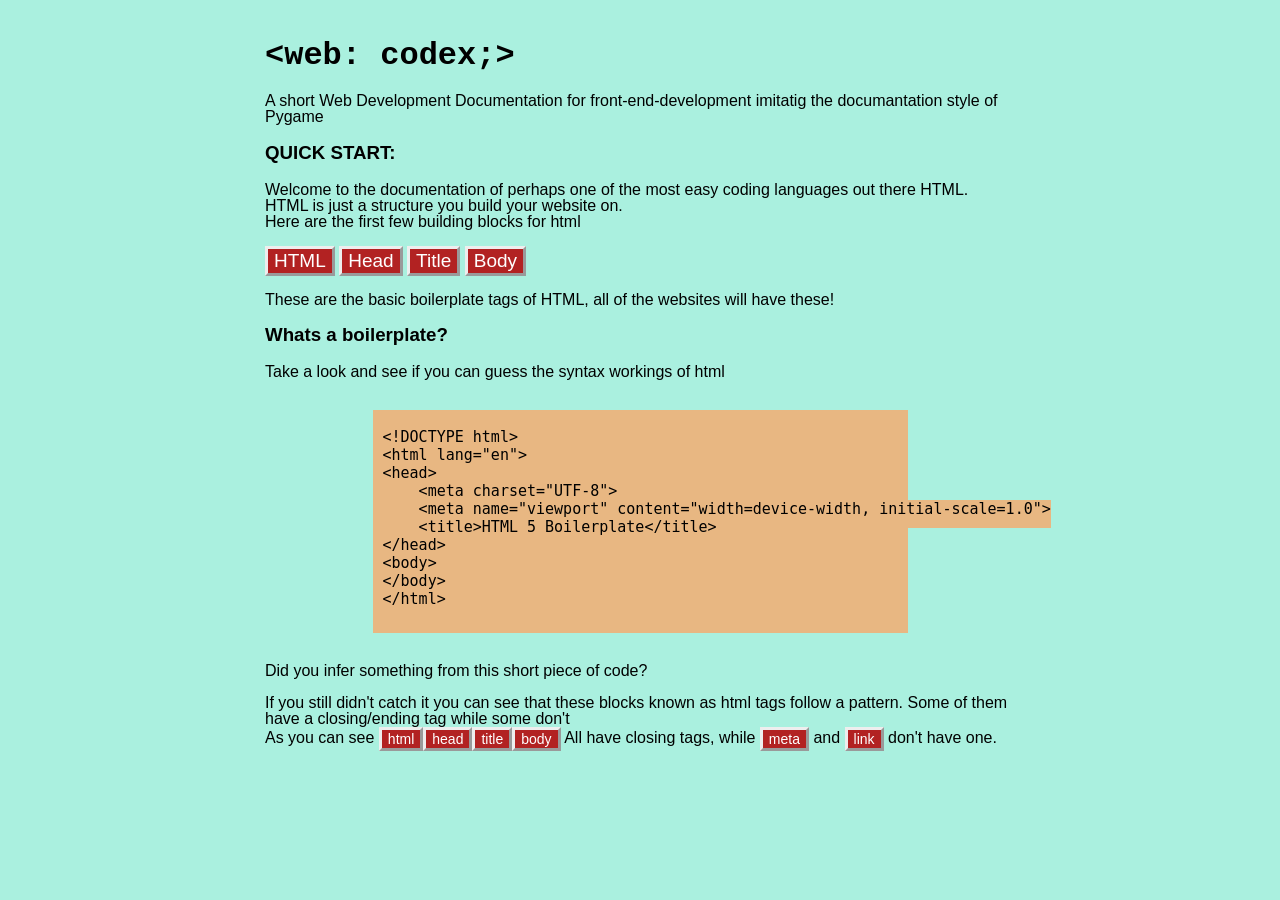
==== src/index.html @ 2c4943ce "baseplate info and normal setup of site" ====
<!DOCTYPE html>
<html lang="en">
<head>
    <meta character="UTF-8"> 
    <meta name="viewport" cotent="width=device-width, initial-scale=1.0">
    <title>&lt;web: codex;&gt;</title>
    <link rel="stylesheet" href="style.css">
</head>
<body style="background-color: #aaf0df;"">
<div class="main">
    <div> 
        <h1 class="docs-logo">&lt;web: <span class="highlight">codex</span>;&gt;</h1>
    </div>

    <p>
        A short Web Development Documentation for front-end-development 
        imitatig the documantation style of Pygame 
    </p>
    
    <section>
        <h3>QUICK START:</h3>
        <p>Welcome to the documentation of perhaps one of the most easy coding languages out there HTML. <br> HTML is just a structure you build your website on. <br> Here are the first few building blocks for html
        </p>
        <button class="lable-blocks">HTML</button>
        <button class="lable-blocks">Head</button>
        <button class="lable-blocks">Title</button>
        <button class="lable-blocks">Body</button>
        <br>
        <p>These are the basic boilerplate tags of HTML, all of the websites will have these!</p>

        <h3> Whats a boilerplate? </h3>
        <p> Take a look and see if you can guess the syntax workings of html </p>
        <div id="boilerplate" class="code">

<pre><code id="boiler-text" class="code">
&lt;!DOCTYPE html&gt;
&lt;html lang="en"&gt;
&lt;head&gt;
    &lt;meta charset="UTF-8"&gt;
    &lt;meta name="viewport" content="width=device-width, initial-scale=1.0"&gt;
    &lt;title&gt;HTML 5 Boilerplate&lt;/title&gt;
&lt;/head&gt;
&lt;body&gt;
&lt;/body&gt;
&lt;/html&gt;
</code></pre>

        </div>
        <p> Did you infer something from this short piece of code? </p>
        <p> If you still didn't catch it you can see that these blocks known as html tags follow a pattern. Some of them have a closing/ending tag while some don't <br>
        As you can see <button class="blocks">html</button><button class="blocks">head</button><button class="blocks">title</button><button class="blocks">body</button> All have closing tags,
        while <button class="blocks">meta</button> and <button class="blocks">link</button> don't have one. </p>
         
    </section>
</div>
</body>




</html>
---- src/style.css ----
.lable-blocks {
    background-color: firebrick;
    color: white;
    font-size: 19px;
    display: inline-block;
    float: none;
    margin: 0;
    border-color: whitesmoke;
    border: outset;
    vertical-align: middle;


    transition: all 0.3s ease-out;
}

.lable-blocks:active, .lable-blocks:hover {
    transform: scale(1.20);
    background-color: brown;
    color: whitesmoke;
    cursor: pointer;    
}

.blocks {
    background-color: firebrick;
    color: white;
    font-size: 14px;
    display: inline-block;
    margin: 0;
    border-color: whitesmoke;
    border: outset;
    vertical-align: middle;


    transition: all 0.3s ease-out;
}

.blocks:active, .blocks:hover {
    transform: scale(1.09);
    background-color: brown;
    color: whitesmoke;
    cursor: pointer;    
}

.code {
    background-color: #e8b782;

    width: 70%;
    margin: 30px auto;
    padding: 0px 0px 10px 10px;

    font-size: 15px;
    font-weight: 500;
}

.main {
    max-width: 750px;
    width: 90%;
    margin: 40px auto;
    text-align: left;
}
p {
    font-family: Arial, Helvetica, sans-serif;
}

body {
    font-family: sans-serif;
    color: black; 
    font-style: normal;
    text-decoration: none;
    text-align: center;
    
    line-height: 1;
    font-weight: inherit;

    margin: 0;
    padding: 0;
}

pre {
    font-family: monospace;
    line-height: 120%;
}

.docs-logo {
    font-family: 'Courier New', Courier, monospace;
    font-size: 24;
}
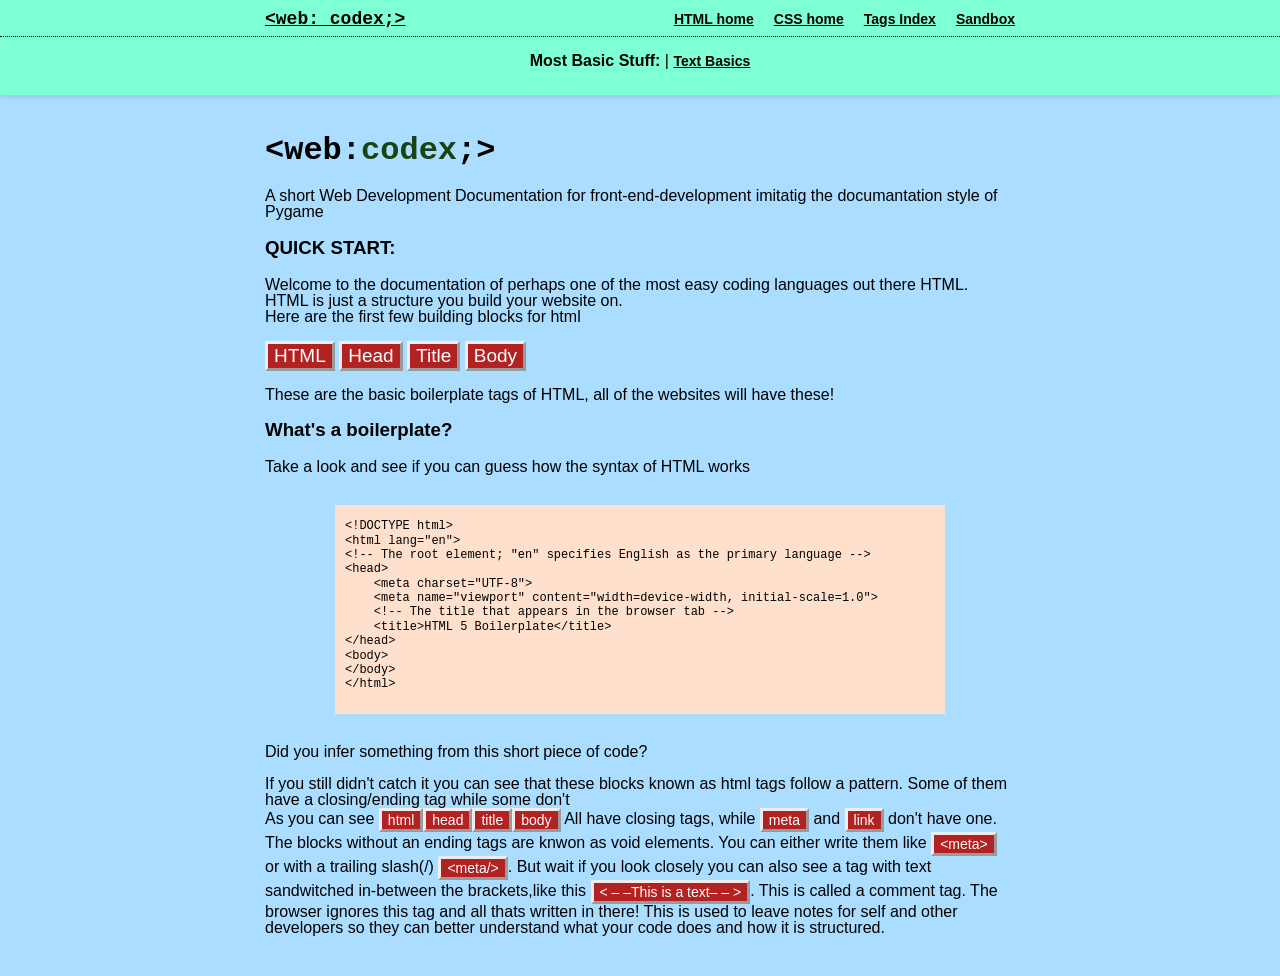
==== commit 5578c676: "Navigation bar some fixes... changed the theme I think I forgot" ====
--- a/src/index.html
+++ b/src/index.html
@@ -1,15 +1,32 @@
 <!DOCTYPE html>
 <html lang="en">
 <head>
-    <meta character="UTF-8"> 
-    <meta name="viewport" cotent="width=device-width, initial-scale=1.0">
+    <meta charset="UTF-8"> 
+    <meta name="viewport" content="width=device-width, initial-scale=1.0">
     <title>&lt;web: codex;&gt;</title>
     <link rel="stylesheet" href="style.css">
 </head>
-<body style="background-color: #aaf0df;"">
+<body style="background-color: #AADDFF;">
+
+<!--Navigation Bar-->
+<nav class = "top-navbar">
+    <div class="nav-container">
+        <a href="#home" class="nav-brand">&lt;web: codex;&gt;</a>
+        <ul class="nav-links">
+            <li><a href="#html-home">HTML home</a></li>
+            <li><a href="#css-home">CSS home</a></li>
+            <li><a href="#tags-index">Tags Index</a></li>
+            <li><a href="#sandbox">Sandbox</a></li>
+        </ul>
+    </div> 
+    <hr style="color:black;border-bottom:none;border-style: dotted;border-bottom-style:none;">
+    <p class="nav-p">
+        <b>Most Basic Stuff: </b> | <a href="#test-basics">Text Basics</a>
+    </p>
+</nav>
 <div class="main">
-    <div> 
-        <h1 class="docs-logo">&lt;web: <span class="highlight">codex</span>;&gt;</h1>
+    <div id="home"> 
+        <h1 class="docs-logo highlight" >&lt;web:<span class="highlight">codex</span>;&gt;</h1>
     </div>
 
     <p>
@@ -17,7 +34,7 @@
         imitatig the documantation style of Pygame 
     </p>
     
-    <section>
+    <section>  <!--intro plus boiler plate-->
         <h3>QUICK START:</h3>
         <p>Welcome to the documentation of perhaps one of the most easy coding languages out there HTML. <br> HTML is just a structure you build your website on. <br> Here are the first few building blocks for html
         </p>
@@ -28,17 +45,19 @@
         <br>
         <p>These are the basic boilerplate tags of HTML, all of the websites will have these!</p>
 
-        <h3> Whats a boilerplate? </h3>
-        <p> Take a look and see if you can guess the syntax workings of html </p>
+        <h3> What's a boilerplate? </h3>
+        <p> Take a look and see if you can guess how the syntax of HTML works</p>
         <div id="boilerplate" class="code">
 
-<pre><code id="boiler-text" class="code">
+<pre><code id="boiler-text">
 &lt;!DOCTYPE html&gt;
-&lt;html lang="en"&gt;
+&lt;html lang="en"&gt; 
+&lt;!-- The root element; "en" specifies English as the primary language --&gt;
 &lt;head&gt;
-    &lt;meta charset="UTF-8"&gt;
+    &lt;meta charset="UTF-8"&gt; 
     &lt;meta name="viewport" content="width=device-width, initial-scale=1.0"&gt;
-    &lt;title&gt;HTML 5 Boilerplate&lt;/title&gt;
+    &lt;!-- The title that appears in the browser tab --&gt;
+    &lt;title&gt;HTML 5 Boilerplate&lt;/title&gt; 
 &lt;/head&gt;
 &lt;body&gt;
 &lt;/body&gt;
@@ -49,8 +68,17 @@
         <p> Did you infer something from this short piece of code? </p>
         <p> If you still didn't catch it you can see that these blocks known as html tags follow a pattern. Some of them have a closing/ending tag while some don't <br>
         As you can see <button class="blocks">html</button><button class="blocks">head</button><button class="blocks">title</button><button class="blocks">body</button> All have closing tags,
-        while <button class="blocks">meta</button> and <button class="blocks">link</button> don't have one. </p>
+        while <button class="blocks">meta</button> and <button class="blocks">link</button> don't have one. The blocks without an ending tags are knwon as void elements. You can
+        either write them like <button class="blocks">&lt;meta&gt;</button> or with a trailing slash(/) <button class="blocks">&lt;meta/&gt;</button>. But wait if you look closely 
+        you can also see a tag with text sandwitched in-between the brackets,like this  <button class="blocks">&lt; &ndash; &ndash;This is a text&ndash; &ndash; &gt;</button>. 
+        This is called a comment tag. The browser ignores this tag and all thats written in there! This is used to leave notes for self and other developers 
+        so they can better understand what your code does and how it is structured.</p>
+
          
+    </section>
+
+    <section> <!--text basics-->    
+
     </section>
 </div>
 </body>
--- a/src/style.css
+++ b/src/style.css
@@ -44,13 +44,14 @@
 }
 
 .code {
-    background-color: #e8b782;
+    background-color: #FFE0CC;
 
-    width: 70%;
+    width: 80%;
     margin: 30px auto;
     padding: 0px 0px 10px 10px;
+    
 
-    font-size: 15px;
+    font-size: 12px;
     font-weight: 500;
 }
 
@@ -81,9 +82,76 @@
 pre {
     font-family: monospace;
     line-height: 120%;
+
 }
 
 .docs-logo {
     font-family: 'Courier New', Courier, monospace;
     font-size: 24;
+}
+.docs-logo .highlight {
+  color: #1a4314; /* Pygame green accent */
+}
+
+
+.top-navbar {
+    background-color:aquamarine;
+    width: 100%;
+    position: sticky;
+    top: 0;
+    z-index: 1000;
+    box-shadow: 0 2px 5px rgba(0, 0, 0, 0.1);
+    padding: 10px 0;
+    
+}
+
+.nav-container {
+    max-width: 750px;
+    width: 90%;
+    margin: 0 auto;
+    display: flex;
+    justify-content: space-between;
+    align-items: center ;
+}
+
+.nav-brand {
+    font-family: 'Courier New', Courier, monospace;
+    font-weight: bold;
+    font-size: 18px;
+    color: black;
+}
+.nav-links {
+    list-style: none;
+    margin: 0;
+    padding: 0;
+    display: flex;
+    gap: 20px;
+}
+
+.nav-links a {
+    font-family: Arial, Helvetica, sans-serif;
+    font-size: 14px;
+    font-weight: bold;
+    color: rgb(0, 0, 0);
+    text-decoration: underline;
+    transition: color 0.2s ease;
+}
+
+.nav-links a:hover {
+    text-decoration: none;
+    color: #cd5200; 
+}
+
+.nav-p a {
+    font-family: Arial, Helvetica, sans-serif;
+    font-size: 14px;
+    font-weight: bold;
+    color: rgb(0, 0, 0);
+    text-decoration: underline;
+    transition: color 0.2s ease;
+}
+
+.nav-p a:hover {
+    text-decoration: none;
+    color: #cd5200;
 }
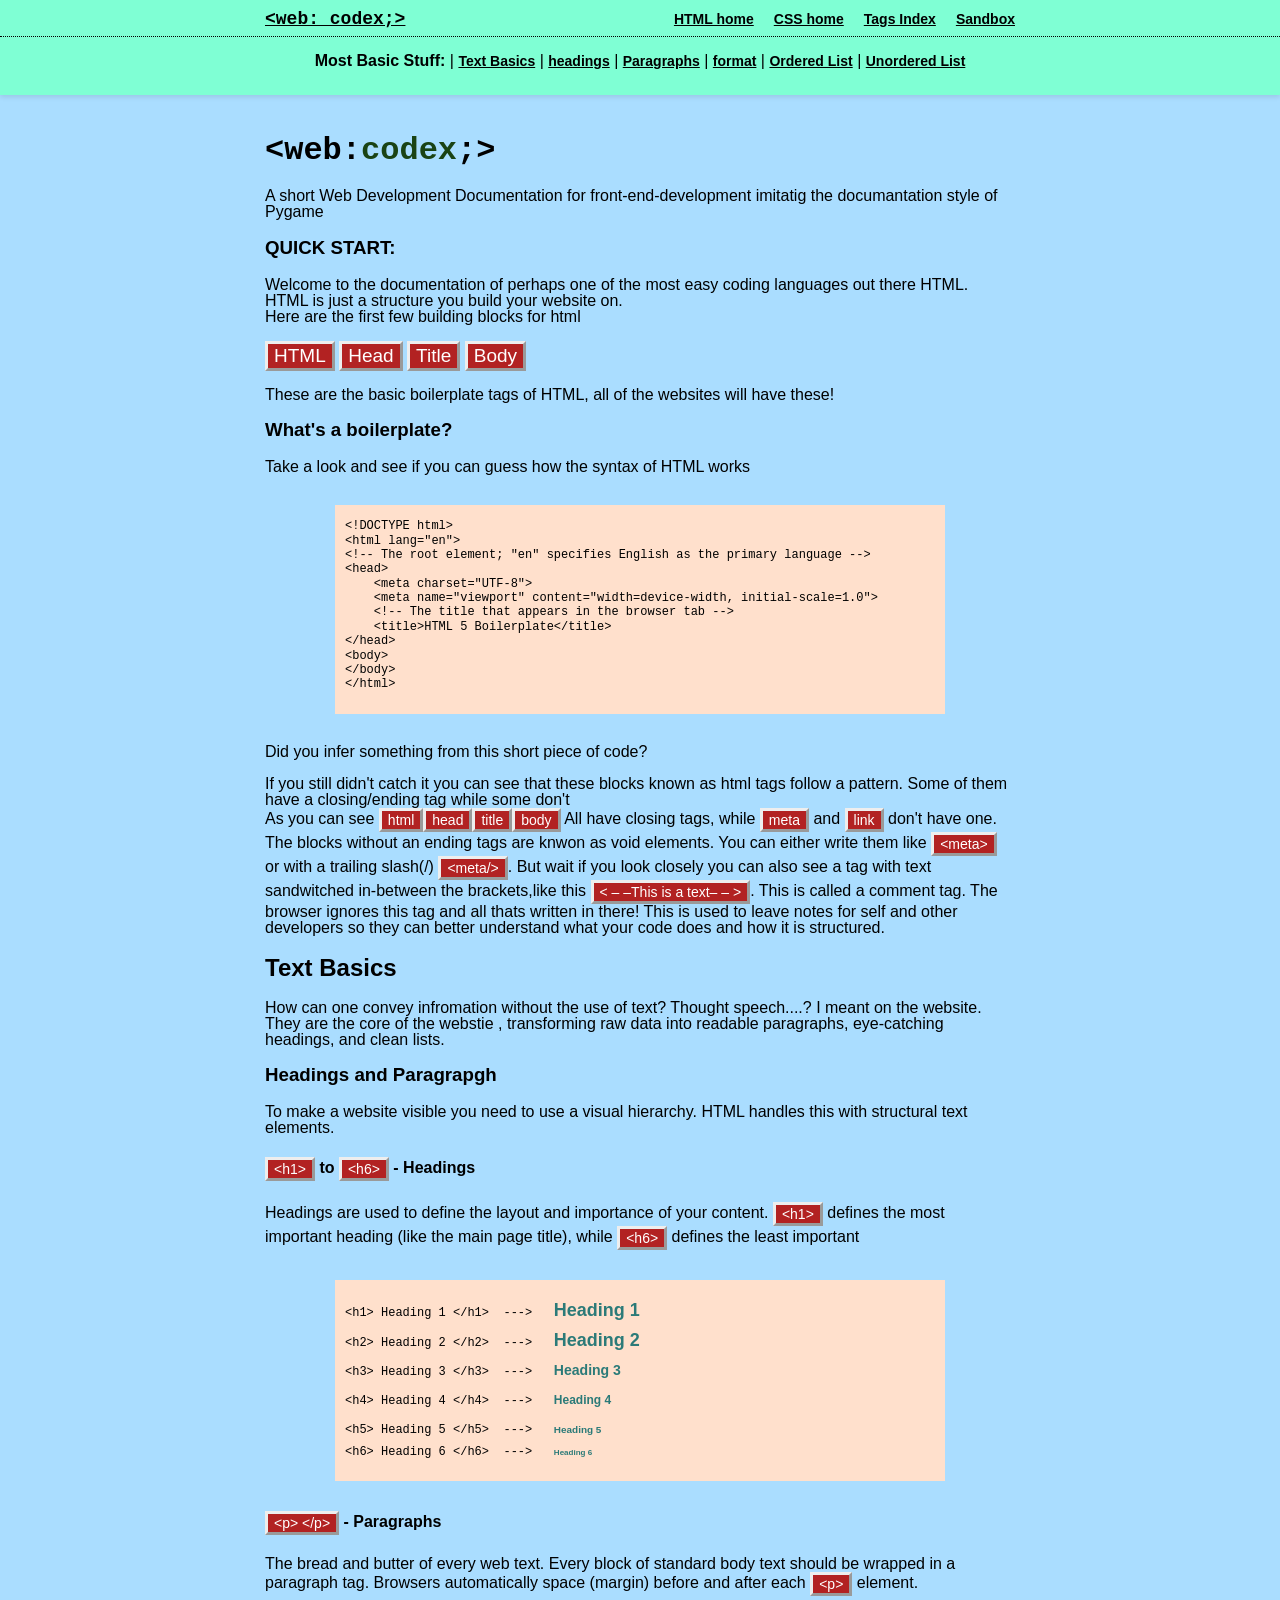
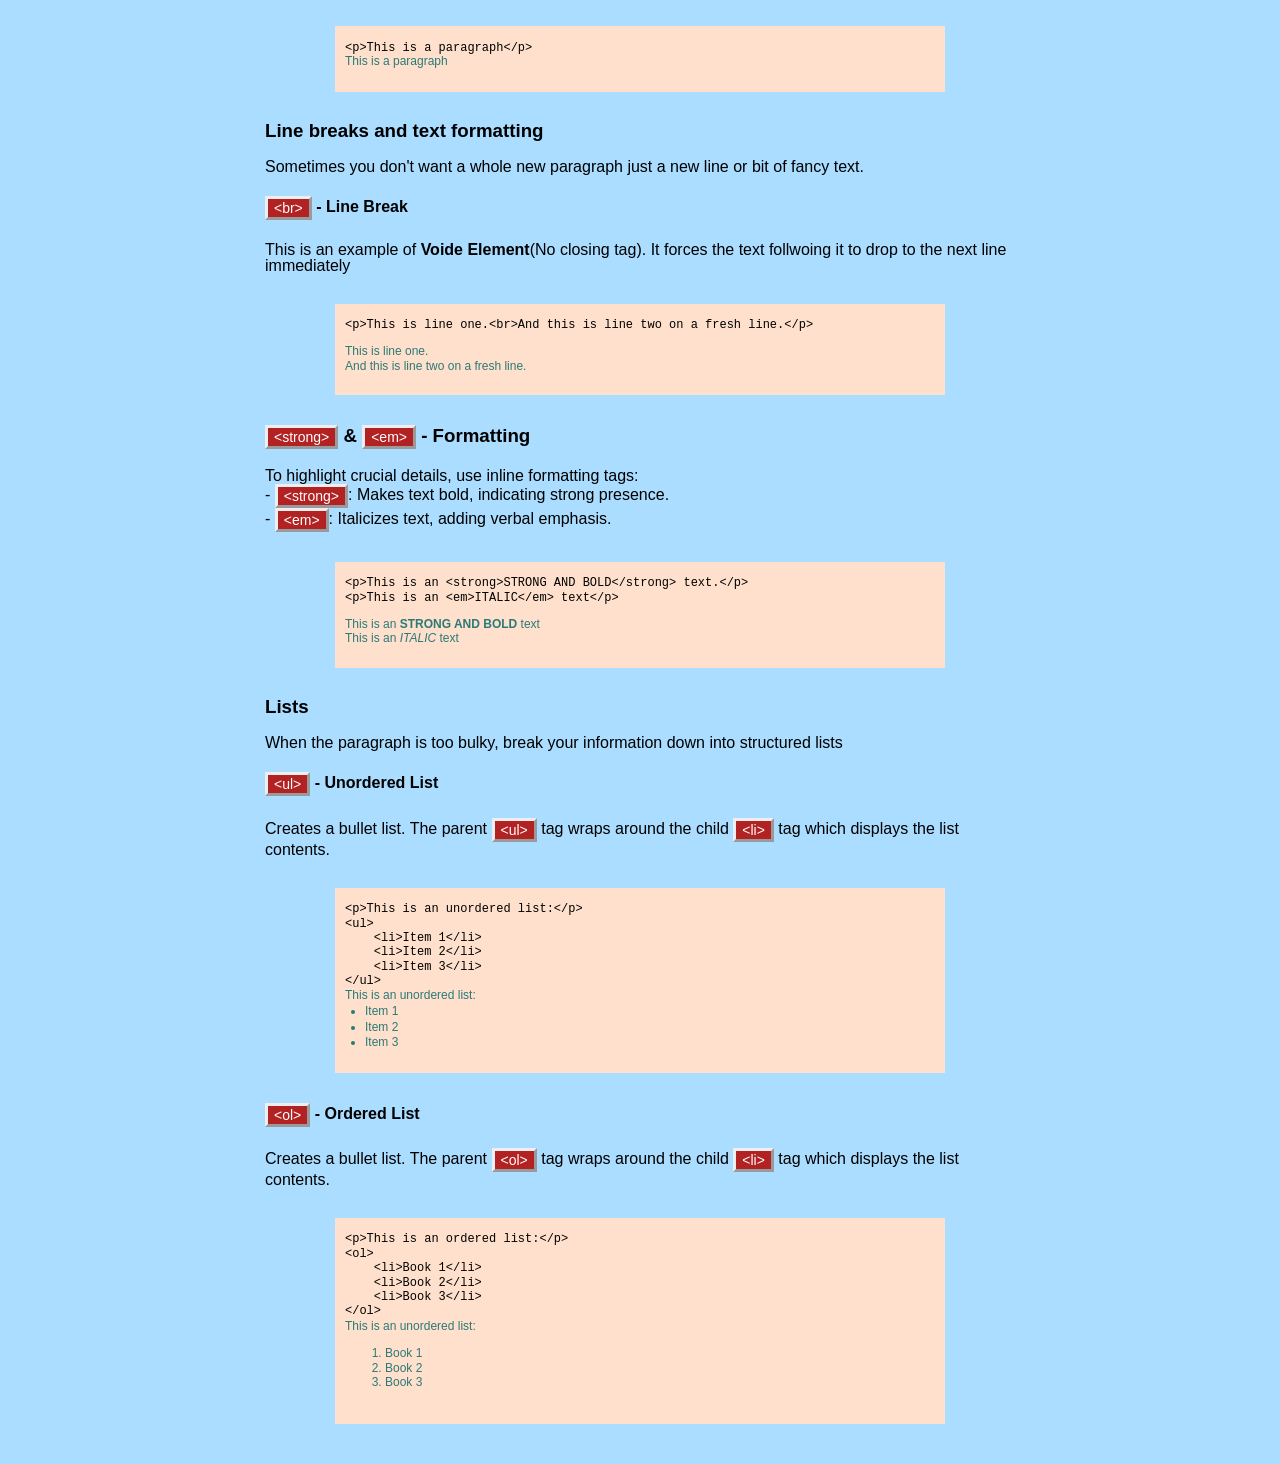
==== commit 1063ce00: "more documentation stuff added, fixed navigation bar and controlling" ====
--- a/src/index.html
+++ b/src/index.html
@@ -21,12 +21,13 @@
     </div> 
     <hr style="color:black;border-bottom:none;border-style: dotted;border-bottom-style:none;">
     <p class="nav-p">
-        <b>Most Basic Stuff: </b> | <a href="#test-basics">Text Basics</a>
+        <b>Most Basic Stuff: </b> | <a href="#text-basics">Text Basics</a> | <a href="#headings">headings</a> | <a href="#paragraphs">Paragraphs</a>
+        | <a href="#format">format</a> | <a href="#ordered-list">Ordered List</a> | <a href="#unordered-list">Unordered List</a>
     </p>
 </nav>
 <div class="main">
-    <div id="home"> 
-        <h1 class="docs-logo highlight" >&lt;web:<span class="highlight">codex</span>;&gt;</h1>
+    <div id="html-home"> 
+        <h1 id="home" class="docs-logo highlight" >&lt;web:<span class="highlight">codex</span>;&gt;</h1>
     </div>
 
     <p>
@@ -47,8 +48,8 @@
 
         <h3> What's a boilerplate? </h3>
         <p> Take a look and see if you can guess how the syntax of HTML works</p>
-        <div id="boilerplate" class="code">
 
+<div id="boilerplate" class="code">
 <pre><code id="boiler-text">
 &lt;!DOCTYPE html&gt;
 &lt;html lang="en"&gt; 
@@ -63,8 +64,7 @@
 &lt;/body&gt;
 &lt;/html&gt;
 </code></pre>
-
-        </div>
+</div>
         <p> Did you infer something from this short piece of code? </p>
         <p> If you still didn't catch it you can see that these blocks known as html tags follow a pattern. Some of them have a closing/ending tag while some don't <br>
         As you can see <button class="blocks">html</button><button class="blocks">head</button><button class="blocks">title</button><button class="blocks">body</button> All have closing tags,
@@ -73,13 +73,95 @@
         you can also see a tag with text sandwitched in-between the brackets,like this  <button class="blocks">&lt; &ndash; &ndash;This is a text&ndash; &ndash; &gt;</button>. 
         This is called a comment tag. The browser ignores this tag and all thats written in there! This is used to leave notes for self and other developers 
         so they can better understand what your code does and how it is structured.</p>
-
-         
     </section>
 
     <section> <!--text basics-->    
+        <h2 id="text-basics">Text Basics</h2>
+        <p > How can one convey infromation without the use of text? Thought speech....? I meant on the website. They are the core of the webstie 
+            , transforming raw data into readable paragraphs, eye-catching headings, and clean  lists.</p>
+            <h3 id="headings">Headings and Paragrapgh</h3>
+            <p>To make a website visible you need to use a visual hierarchy. HTML handles this with structural text elements.</p>
+                 
+            <h4><button class="blocks">&lt;h1&gt;</button> to  <button class="blocks">&lt;h6&gt;</button> - Headings </h4>
+            <p>Headings are used to define the layout and importance of your content. <button class="blocks">&lt;h1&gt;</button> defines the most
+            important heading (like the main page title), while <button class="blocks">&lt;h6&gt;</button> defines the least important</p>
+            
+<div class="code">
+<pre><code>
+&lt;h1&gt; Heading 1 &lt;/h1&gt;  --->   <h1 style="display: inline; line-height: 30px;">Heading 1</h1>
+&lt;h2&gt; Heading 2 &lt;/h2&gt;  --->   <h2 style="display: inline; line-height: 30px;" >Heading 2</h2>
+&lt;h3&gt; Heading 3 &lt;/h3&gt;  --->   <h3 style="display: inline; line-height: 30px;">Heading 3</h3>
+&lt;h4&gt; Heading 4 &lt;/h4&gt;  --->   <h4 style="display: inline; line-height: 30px;">Heading 4</h4>
+&lt;h5&gt; Heading 5 &lt;/h5&gt;  --->   <h5 style="display: inline; line-height: 30px;">Heading 5</h5>
+&lt;h6&gt; Heading 6 &lt;/h6&gt;  --->   <h6 style="display: inline; line-height: 0px;">Heading 6</h6>
+</code></pre>
+</div>
+            <h4  id="paragraphs"><button class="blocks">&lt;p&gt; &lt;/p&gt;</button> - Paragraphs </h4> 
+            <p>The bread and butter of every web text. Every block of standard body text should be wrapped in a paragraph tag. 
+                Browsers automatically space (margin) before and after each <button class="blocks">&lt;p&gt;</button> element.
+            </p>
+<div class="code">
+<pre><code>
+&lt;p&gt;This is a paragraph&lt;/p&gt;
+<p style="display: inline; line-height: 10px;">This is a paragraph</p></code></pre>
+</div>
+            <h3 id="format">Line breaks and text formatting </h2>
+            <p>Sometimes you don't want a whole new paragraph just a new line or bit of fancy text.</p>
+            <h4><button class="blocks">&lt;br&gt;</button> - Line Break</h4>
+            <p>This is an example of <strong>Voide Element</strong>(No closing tag). It forces the text follwoing it to drop to the next line immediately</p>
+<div id="line-break" class="code">
+<pre><code>
+&lt;p&gt;This is line one.&lt;br&gt;And this is line two on a fresh line.&lt;/p&gt;
+<span class="output"><P>This is line one.<br>And this is line two on a fresh line.</P></span><span></span></code></pre>
+</div>
+        <h3><button class="blocks">&lt;strong&gt;</button> & <button class="blocks">&lt;em&gt;</button> - Formatting</h3>
+        <p>To highlight crucial details, use inline formatting tags:<br>
+            - <button class="blocks">&lt;strong&gt;</button>: Makes text bold, indicating strong presence.<br>
+            - <button class="blocks">&lt;em&gt;</button>: Italicizes text, adding verbal emphasis.
+        </p>
+<div id="strong-em" class="code">
+<pre><code>
+&lt;p&gt;This is an &lt;strong&gt;STRONG AND BOLD&lt;/strong&gt; text.&lt;/p&gt;
+&lt;p&gt;This is an &lt;em&gt;ITALIC&lt;/em&gt; text&lt;/p&gt;
+<p>This is an <strong>STRONG AND BOLD</strong> text<br>This is an <em>ITALIC</em> text</p></code></pre>
+</div>
+    <h3>Lists</h3>
+    <p>When the paragraph is too bulky, break your information down into structured lists</p>
+    <h4 id="unordered-list"><button class="blocks">&lt;ul&gt;</button> - Unordered List</h4>
+    <p>Creates a bullet list. The parent <button class="blocks">&lt;ul&gt;</button> tag wraps around the child 
+    <button class="blocks">&lt;li&gt;</button> tag which displays the list contents.</p>
+
+<div id="unordered-list" class="code">
+<pre><code>
+&lt;p&gt;This is an unordered list:&lt;/p&gt;
+&lt;ul&gt;
+    &lt;li&gt;Item 1&lt;/li&gt;
+    &lt;li&gt;Item 2&lt;/li&gt;
+    &lt;li&gt;Item 3&lt;/li&gt;
+&lt;/ul&gt;
+<span class="my-span-preview"><p>This is an unordered list:</p><ul><li>Item 1</li><li>Item 2</li><li>Item 3</li></ul></span>
+</code></pre>
+</div>
+
+    <h4 id="ordered-list"><button class="blocks">&lt;ol&gt;</button> - Ordered List</h4>
+    <p>Creates a bullet list. The parent <button class="blocks">&lt;ol&gt;</button> tag wraps around the child 
+    <button class="blocks">&lt;li&gt;</button> tag which displays the list contents.</p>
+
+<div id="unordered-list" class="code">
+<pre><code>
+&lt;p&gt;This is an ordered list:&lt;/p&gt;
+&lt;ol&gt;
+    &lt;li&gt;Book 1&lt;/li&gt;
+    &lt;li&gt;Book 2&lt;/li&gt;
+    &lt;li&gt;Book 3&lt;/li&gt;
+&lt;/ol&gt;
+<span class="my-span-preview"><p>This is an unordered list:</p><ol><li>Book 1</li><li>Book 2</li><li>Book 3</li></ol></span>
+</span></code></pre>
+</div>
 
     </section>
+
+
 </div>
 </body>
 
--- a/src/style.css
+++ b/src/style.css
@@ -154,4 +154,34 @@
 .nav-p a:hover {
     text-decoration: none;
     color: #cd5200;
+}
+
+.code code > * {
+    color: #2b7a78; 
+    font-family: sans-serif; 
+    
+}
+
+
+.my-span-preview {
+    display: inline-block;    
+    vertical-align: top;      
+    font-family: sans-serif;  
+}
+
+.my-span-preview p,
+.my-span-preview ul {
+    margin: 0 !important;
+    line-height: 1.3 !important;
+}
+
+.my-span-preview ul {
+    padding-left: 20px;       
+}
+
+:target {
+    scroll-margin-top: 130px !important; 
+}
+html {
+    scroll-behavior: smooth;
 }
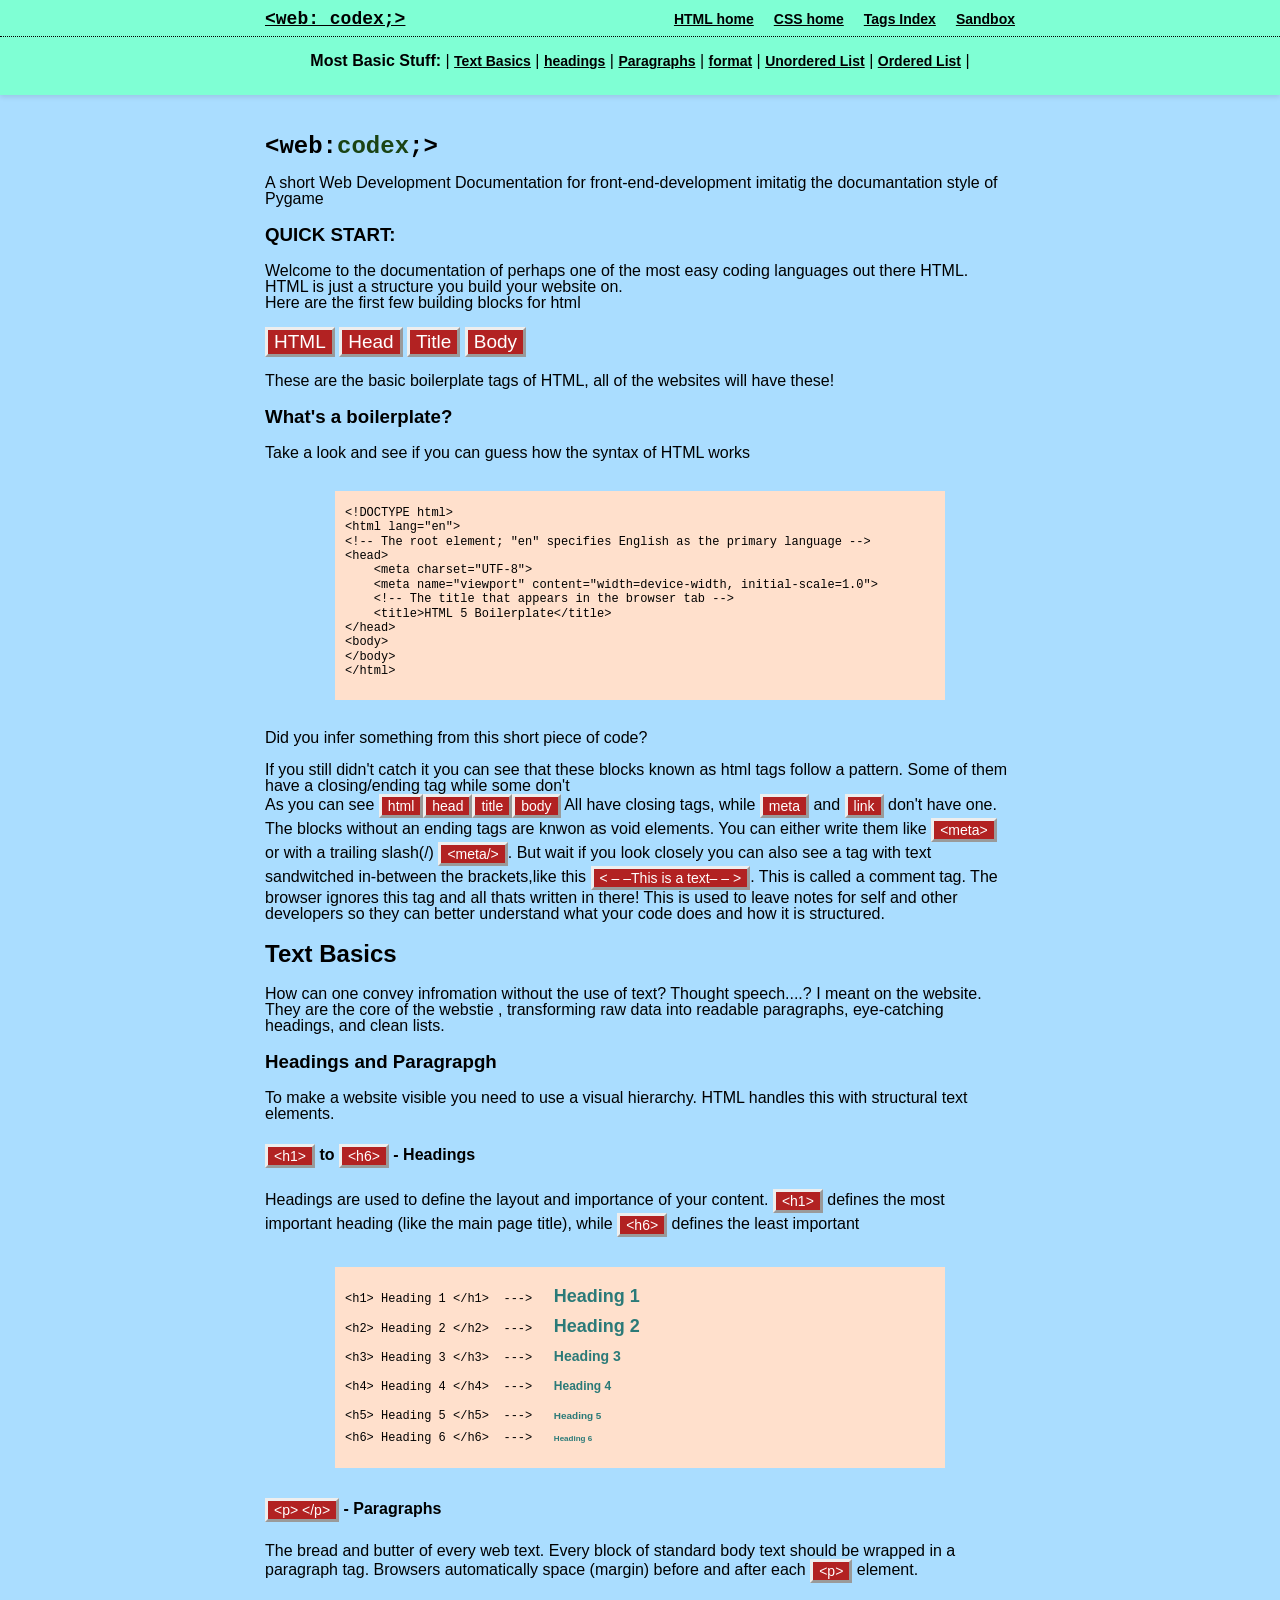
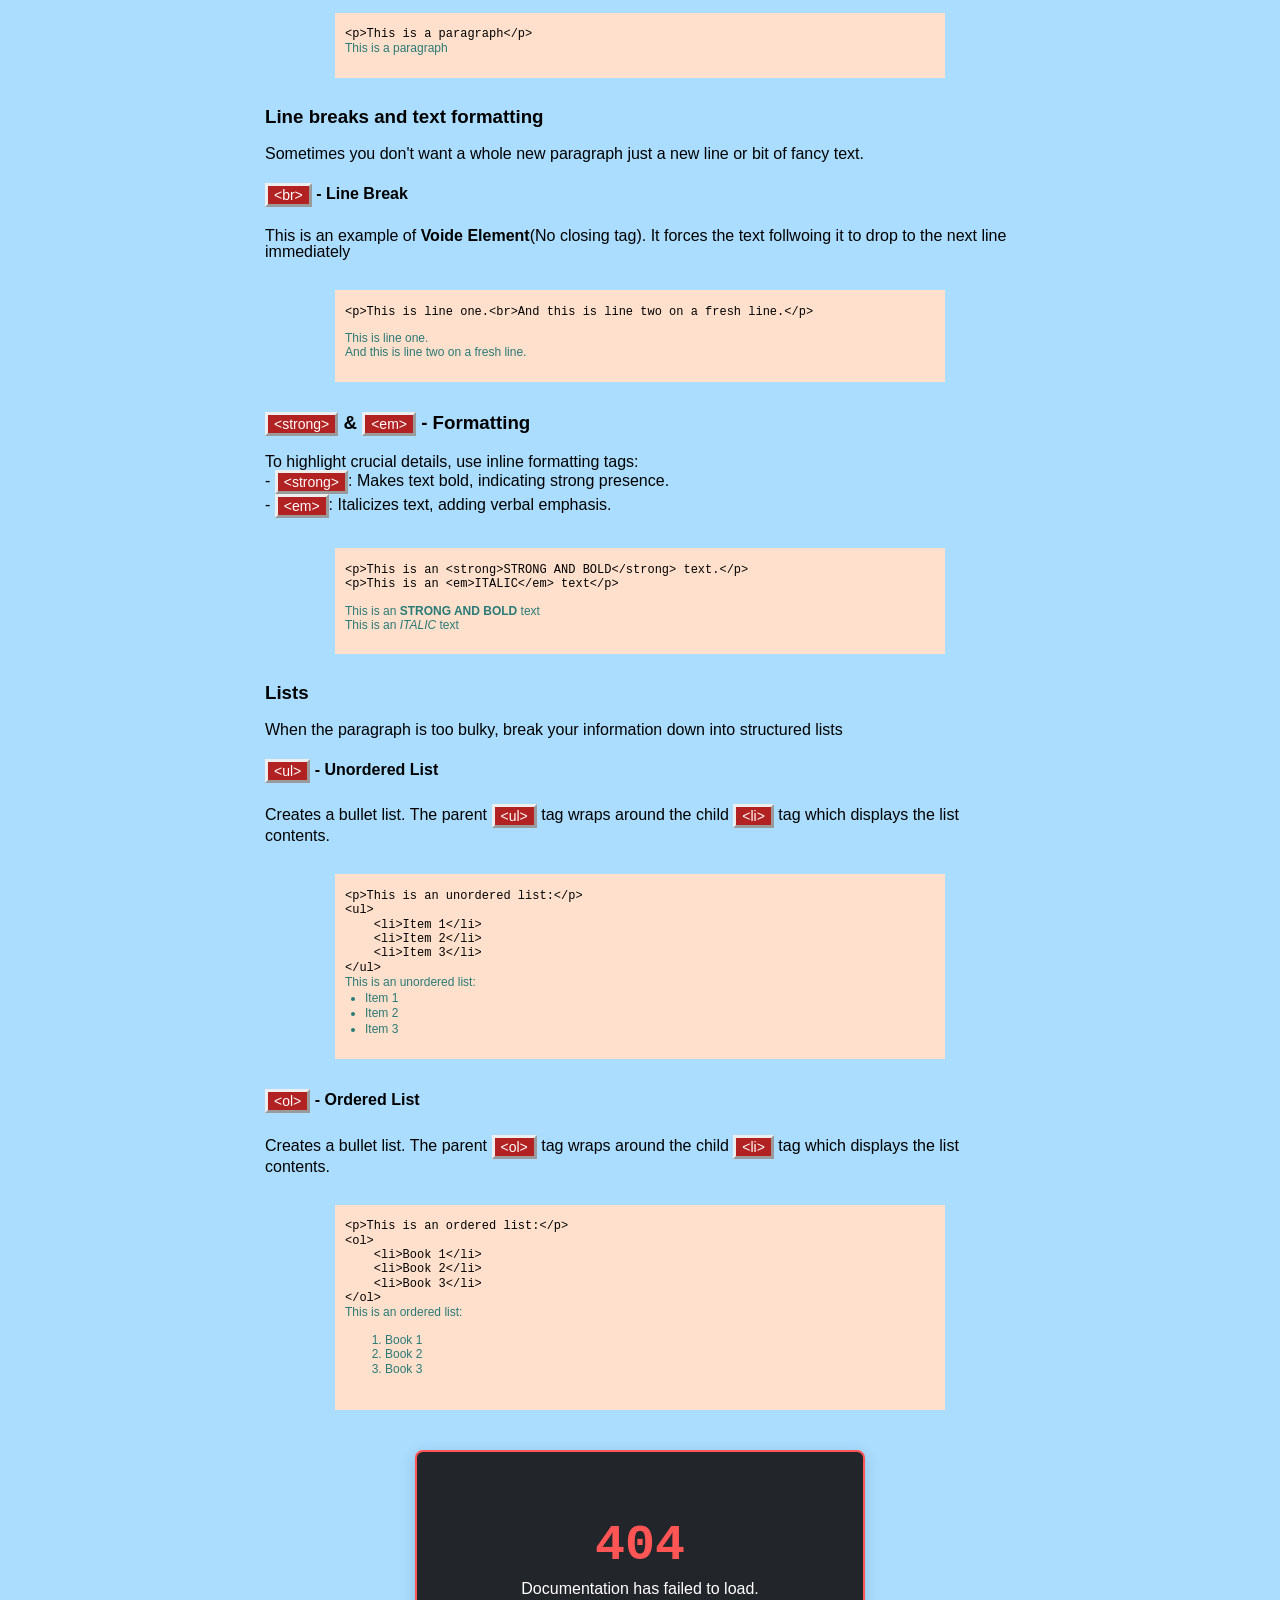
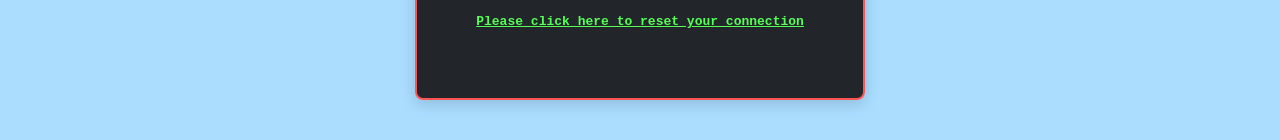
==== commit 3687b1c2: "Error?" ====
--- a/src/index.html
+++ b/src/index.html
@@ -13,16 +13,16 @@
     <div class="nav-container">
         <a href="#home" class="nav-brand">&lt;web: codex;&gt;</a>
         <ul class="nav-links">
-            <li><a href="#html-home">HTML home</a></li>
-            <li><a href="#css-home">CSS home</a></li>
-            <li><a href="#tags-index">Tags Index</a></li>
-            <li><a href="#sandbox">Sandbox</a></li>
+            <li><a href="https://developer.mozilla.org/en-US/docs/Web/HTML" target="_blank">HTML home</a></li>
+            <li><a href="https://developer.mozilla.org/en-US/docs/Web/CSS/Guides/Colors/Applying_color" target="_blank">CSS home</a></li>
+            <li><a href="https://developer.mozilla.org/en-US/docs/Web/HTML/Reference/Elements" target="_blank">Tags Index</a></li>
+            <li><a href="https://codepen.io/marcysutton/pen/ZYqjPj" target="_blank">Sandbox</a></li>
         </ul>
     </div> 
     <hr style="color:black;border-bottom:none;border-style: dotted;border-bottom-style:none;">
     <p class="nav-p">
         <b>Most Basic Stuff: </b> | <a href="#text-basics">Text Basics</a> | <a href="#headings">headings</a> | <a href="#paragraphs">Paragraphs</a>
-        | <a href="#format">format</a> | <a href="#ordered-list">Ordered List</a> | <a href="#unordered-list">Unordered List</a>
+        | <a href="#format">format</a> | <a href="#unordered-list">Unordered List</a> | <a href="#ordered-list">Ordered List</a> |
     </p>
 </nav>
 <div class="main">
@@ -155,17 +155,41 @@
     &lt;li&gt;Book 2&lt;/li&gt;
     &lt;li&gt;Book 3&lt;/li&gt;
 &lt;/ol&gt;
-<span class="my-span-preview"><p>This is an unordered list:</p><ol><li>Book 1</li><li>Book 2</li><li>Book 3</li></ol></span>
+<span class="my-span-preview"><p>This is an ordered list:</p><ol><li>Book 1</li><li>Book 2</li><li>Book 3</li></ol></span>
 </span></code></pre>
 </div>
 
     </section>
 
+<section id="sandbox" class="easter-egg-section">
+    <div class="flip-card-container">
+        <div class="flip-card-inner">
+            
+            <div class="flip-card-front">
+                <div class="error-screen">
+                    <span class="error-code">404</span>
+                    <p class="error-text">Documentation has failed to load.</p>
+                    <a href="#home" class="error-link">Please click here to reset your connection</a>
+                </div>
+            </div>
+            
+            <div class="flip-card-back">
+                <div class="dev-screen">
+                    <span class="dev-icon">🚧</span>
+                    <h3>Gotcha!</h3>
+                    <p>The website is still under development.</p>
+                    <p class="dev-subtext">This was only a small part of the entire documentation website...</p>
+                    <p class="dev-subtext"><strong>This should not affect my sumbission though!? Well answer me this if 
+                        I were to make an internet simulator instead of this site, would you have accepted the half of the internet or 
+                    demanded the full blown version? </strong></p>
+                </div>
+            </div>
+
+        </div>
+    </div>
+</section>
+
 
 </div>
 </body>
-
-
-
-
 </html> 
--- a/src/style.css
+++ b/src/style.css
@@ -87,7 +87,7 @@
 
 .docs-logo {
     font-family: 'Courier New', Courier, monospace;
-    font-size: 24;
+    font-size: 24px;
 }
 .docs-logo .highlight {
   color: #1a4314; /* Pygame green accent */
@@ -184,4 +184,99 @@
 }
 html {
     scroll-behavior: smooth;
+}
+
+
+.flip-card-container {
+    background-color: transparent;
+    width: 450px;
+    height: 250px;
+    perspective: 1000px;
+    margin: 40px auto;
+}
+
+.flip-card-inner {
+    position:relative;
+    width: 100%;
+    height: 100%;
+    text-align: center;
+    transition: transform 0.6s cubic-bezier(0.4, 0, 0.2, 1);
+    transform-style: preserve-3d;
+    box-shadow: 0 4px 15px rgba(0, 0, 0, 0.15);
+    border-radius: 8px;
+}
+
+.flip-card-container:hover .flip-card-inner{
+    transform: rotateY(180deg);
+}
+
+.flip-card-front, .flip-card-back {
+    position: absolute;
+    width: 100%;
+    height: 100%;
+    -webkit-backface-visibility: hidden;
+    backface-visibility: hidden;
+    display: flex;
+    flex-direction: column;
+    justify-content: center;
+    align-items: center;
+    padding: 20px;
+    border-radius: 8px;
+    box-sizing: border-box;
+}
+
+
+.flip-card-front {
+    background-color: #22252a; 
+    color: #ff5555; 
+    border: 2px solid #ff5555;
+}
+
+.error-code {
+    font-size: 50px;
+    font-weight: bold;
+    font-family: monospace;
+}
+
+.error-text {
+    color: #ffffff;
+    font-family: sans-serif;
+    margin: 10px 0 15px 0 !important;
+}
+
+.error-link {
+    color: #55ff55;
+    text-decoration: underline;
+    font-weight: bold;
+    font-family: monospace;
+    cursor: pointer;
+}
+
+.flip-card-back {
+    background-color: #fffbf3;
+    color: #1a1d20;
+    transform: rotateY(180deg);
+    border: 2px solid #1a1d20;
+}
+
+.dev-icon {
+    font-size: 35px;
+}
+
+.flip-card-back h3 {
+    margin: 5px 0 !important;
+    font-family: sans-serif;
+}
+
+.flip-card-back p {
+    margin: 0 !important;
+    font-family: sans-serif;
+    font-weight: 500;
+}
+
+.dev-subtext {
+    font-size: 13px;
+    font-style: italic;
+    margin-top: 15px !important;
+    opacity: 0.8;
 }
